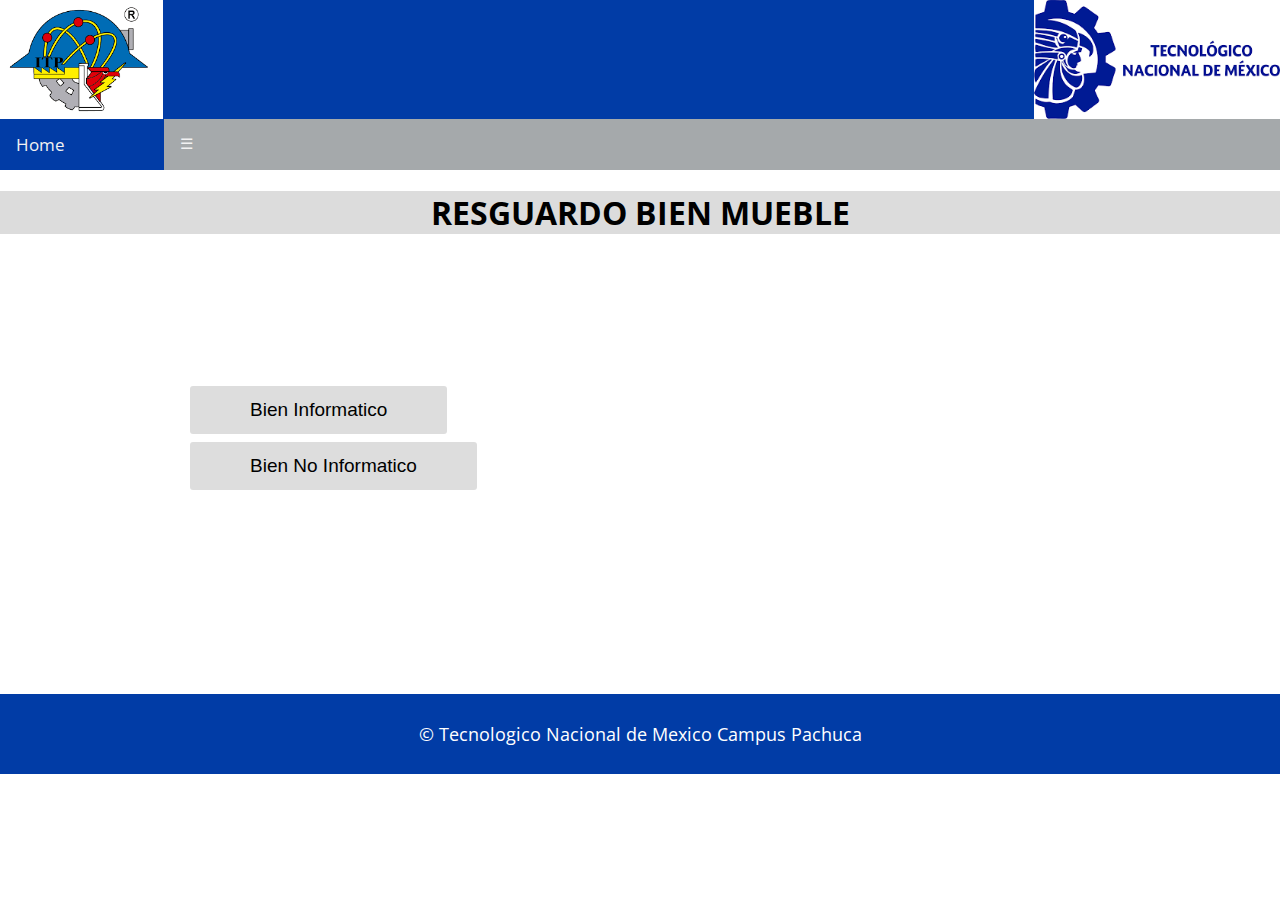
==== bienMueble.html @ ba9ea39c "Menu Bien Mueble" ====
<!DOCTYPE html>
<html lang="es">
<head>
    <meta charset="utf-8" />
    <!-- <meta name="viewport" content="width=device-width, user-sacalable=no" /> -->
    <meta name="viewport" content="width=device-width, initial-scale=1">
    <link rel="stylesheet" href="https://cdnjs.cloudflare.com/ajax/libs/font-awesome/4.7.0/css/font-awesome.min.css">
    <title>DGRMS</title>
    <link rel="stylesheet" type="text/css" href="css/bienMueble.css" />
    <!-- Insetar un icono -->
    <link rel="icon" type="image/x-icon" href="img/logoTec.png">
    <!-- Fuente ROBOTO bajada de google font -->
    <link rel="preconnect" href="https://fonts.gstatic.com">
    <link href="https://fonts.googleapis.com/css2?family=Open+Sans&display=swap" rel="stylesheet">
    <!-- Fuente MULISH google fonts -->
    <link rel="preconnect" href="https://fonts.gstatic.com">
    <link href="https://fonts.googleapis.com/css2?family=Open+Sans&display=swap" rel="stylesheet">
  </head>
<body>
    <!-- ### INCIO CABECERA #### -->
    <header id="header">
        <div id="logo1">
            <img src="img/logoTec.png" alt="logo logoTec" />
            <!-- <h1>Administración de Recursos Materiales y Servicios</h1> -->
        </div>
        <!-- <div id="titulo">
            <h1>Servicios de bienes muebles</h1>
        </div> -->
        <div id="logo2">
            <img src="img/logoTecNM.png" alt="logo logoTecNM" />
        </div>
        <div class="clearfix"></div>
    </header>
    <!-- ### FIN CABECERA ### -->
    
    <!-- ### INICIO MENU ### -->
    <nav id="nav">
        <div class="topnav" id="myTopnav">
            <a href="index.html" class="active">Home</a>
            <div class="dropdown">
              <button class="dropbtn">BIENES MUEBLES 
                <i class="fa fa-caret-down"></i>
              </button>
              <div class="dropdown-content">
                <a href="bienMueble.html">BIEN MUEBLE</a>
                <a href="#">VALES</a>
                <a href="#">COMPRAS</a>
                <a href="#">REPORTES</a>
                <a href="#">OTROS</a>
              </div>
            </div> 
            <a href="#news">INVENTARIO</a>
            <a href="#contact">AUTOS</a>
            <div class="dropdown">
              <button class="dropbtn">CATALOGO 
                <i class="fa fa-caret-down"></i>
              </button>
              <div class="dropdown-content">
                <a href="#">O1</a>
                <a href="#">O2</a>
                <a href="#">O3</a>
              </div>
            </div> 
            <a href="#about">TRAMITES</a>
            <a href="javascript:void(0);" style="font-size:15px;" class="icon" onclick="myFunction()">&#9776;</a>
          </div>
          <!-- <div class="clearfix"></div> -->
    </nav>
    <!-- ### FIN MENU ### -->
    <!-- ### INICIO CONTENIDO ### -->
    <div id="contenido">
        <h1>RESGUARDO BIEN MUEBLE</h1>
        <br />
        <br />
        <br />
        <br />
        <br />
        <br />
        <br />
          <button class="button">
            <a href="#">Bien Informatico</a>  
          </button>
          <button class="button">
            <a href="#">Bien No Informatico</a>
          </button>
    </div>
    <!-- ### FIN CONTENIDO ### -->
    <!-- ### INICIO FOOTER ### -->
    <footer id="footer">
      <p>&copy; Tecnologico Nacional de Mexico Campus Pachuca</p>
    </footer>
    <!-- ### FIN FOOTER ### -->
    
    <script>
        function myFunction() {
          var x = document.getElementById("myTopnav");
          if (x.className === "topnav") {
            x.className += " responsive";
          } else {
            x.className = "topnav";
          }
        }
        </script>
</body>
</html>
---- css/bienMueble.css ----
body{
    margin: 0px;
    padding: 0px;
}
header{
    height: 119px;
    width: 100%;
    background-color: #013ca6;
}
#logo1{
    width: 80%;
    float: left;
}
#logo1 img{
    display: block;
    float: left;
    height: 119px;
}
#logo1 h1{
    color: white;
    padding:20px ;
    text-align: center;
    line-height: 30px;
    /*TIPO DE LETRA -> font-family ROBOTO*/
    font-family: 'Open Sans', sans-serif; 
    text-transform: uppercase;

}


#logo2{
    width: 20%;
    float: right;
}
#logo2 img{
    display: block;
    float: right;
    height: 119px;
}

/* BARRA DE NAVEGACION */
.topnav {
    overflow: hidden;
    background-color: #a5a9ab;
  }
  
  .topnav a {
    float: left;
    display: block;
    color: #f2f2f2;
    text-align: center;
    padding: 14px 16px;
    text-decoration: none;
    font-size: 17px;
    /*TIPO DE LETRA -> font-family MULISH*/
    font-family: 'Open Sans', sans-serif;
    padding-right: 99px;
  }
  
  .active {
    background-color: #013ca6;
    color: white;
  }
  
  .topnav .icon {
    display: none;
  }
  
  .dropdown {
    float: left;
    overflow: hidden;
  }
  
  .dropdown .dropbtn {
    font-size: 17px;    
    border: none;
    outline: none;
    color: white;
    padding: 14px 16px;
    background-color: inherit;
    font-family: inherit;
    margin: 0;
    /*TIPO DE LETRA -> font-family MULISH*/
    font-family: 'Open Sans', sans-serif;
    padding-right: 130px;
  }
  
  .dropdown-content {
    display: none;
    position: absolute;
    background-color: #f9f9f9;
    min-width: 160px;
    box-shadow: 0px 8px 16px 0px rgba(0,0,0,0.2);
    z-index: 1;
  }
  
  .dropdown-content a {
    float: none;
    color: black;
    padding: 12px 16px;
    text-decoration: none;
    display: block;
    text-align: left;
    /*TIPO DE LETRA -> font-family MULISH*/
    font-family: 'Open Sans', sans-serif;
  }
  
  .topnav a:hover, .dropdown:hover .dropbtn {
    background-color: #555;
    color: white;
    /*TIPO DE LETRA -> font-family MULISH*/
    font-family: 'Open Sans', sans-serif;
  }
  
  .dropdown-content a:hover {
    background-color: #ddd;
    color: black;
    /*TIPO DE LETRA -> font-family MULISH*/
    font-family: 'Open Sans', sans-serif;
  }
  
  .dropdown:hover .dropdown-content {
    display: block;
  }
/* CONTENIDO */
/* Boton Regresar */
.button {
  background-color: #ddd;
  border: none;
  color: black;
  padding: 13px 63px;
  text-align: center;
  text-decoration: none;
  display: inline-block;
  margin: 4px 239px;
  cursor: pointer;
  border-radius: 3px;
  font-size: 19px;
}
.button a{
  color: black;
  text-decoration: none;
}
.button:hover {
  background-color: #013ca6;
  color: white;
}
.button a:hover{
  color:white;
  text-decoration: none;
} 

#contenido h1{
  /* margin: 0px;
  padding: 0px; */
  width: 100%;
  display: block;
  text-align: center;
  background-color:#DCDCDC ;
  font-family: 'Open Sans', sans-serif; 
  text-transform: uppercase;
  padding-top: 0px;
}
/* FOOTER */
footer{
  width: 100%;
  margin: 0px auto;
  text-align: center;
  margin-top: 200px;
  background-color: #013ca6;
  padding-top: 10px;
  padding-bottom: 10px;
  font-family: 'Open Sans', sans-serif;
  font-size: 18px;
  color: white;
}

/* RESPONSIVE */
/* RESPONSIVE NAV */

@media(max-width:1518px){
  .button {
    background-color: #ddd;
    border: none;
    color: black;
    padding: 13px 60px;
    text-align: center;
    text-decoration: none;
    display: inline-block;
    margin: 4px 190px;
    cursor: pointer;
    border-radius: 3px;
    font-size: 19px;
  }
}
@media screen and (max-width: 1351px) {
  .topnav a:not(:first-child), .dropdown .dropbtn {
    display: none;
  }
  .topnav a.icon {
    float: left;
    display: block;
  }
}

@media screen and (max-width: 1351px) {
  .topnav.responsive {position: relative;}
  .topnav.responsive .icon {
    position: absolute;
    right: 0;
    top: 0;
  }
  .topnav.responsive a {
    float: none;
    display: block;
    text-align: left;
  }
  .topnav.responsive .dropdown {float: none;}
  .topnav.responsive .dropdown-content {position: relative;}
  .topnav.responsive .dropdown .dropbtn {
    display: block;
    width: 100%;
    text-align: left;
  }
  #header h1{
    font-size: 28px;
    display: none;
  }
  #contenido #imgTec{
    padding-left: 15%;
    width: 950px;
    height: 555px;
  }
}

@media(max-width:1110px){
    body{
        background: rgb(255, 255, 255);
    }
    header{
        height: 100px;
        width: 100%;
        background-color: #013ca6;
    }
    #header h1{
      font-size: 28px;
      display: none;
  }
    #logo1{
        width: 80%;
        float: left;
    }
    #logo1 img{
        display: block;
        float: left;
        height: 100px;
    }
    #logo1 h1{
        color: white;
        padding:20px ;
        text-align: center;
        line-height: 30px;
        /*TIPO DE LETRA -> font-family ROBOTO*/
        font-family: 'Open Sans', sans-serif; 
        font-size: 28px;
    }
    #logo2{
        width: 20%;
        float: right;
    }
    #logo2 img{
        display: block;
        float: right;
        height: 100px;
    }
}

@media(max-width:1200px){
  #contenido #imgTec{
    padding-left: 11%;
    width: 900px;
    height: 500px;
  }
}
@media(max-width:1000px){
  #contenido #imgTec{
    padding-left: 5%;
    width: 700px;
    height: 400px;
  }
}
@media(max-width:415px){
  #contenido #imgTec{
    padding-left: 1%;
    width: 500px;
    height: 200px;
  }
}
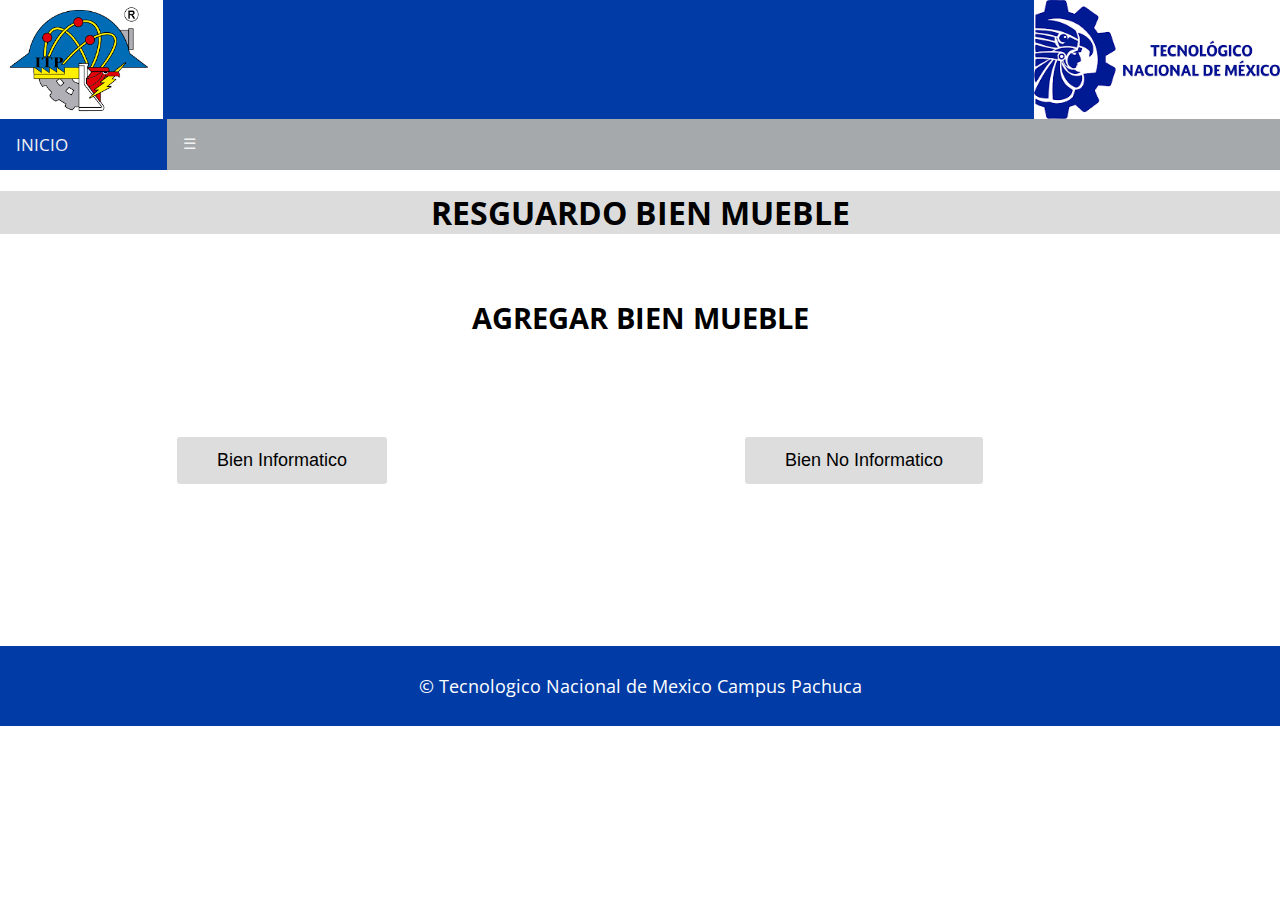
==== commit b05efec2: "Menú Bien Mueble 2.0" ====
--- a/bienMueble.html
+++ b/bienMueble.html
@@ -36,7 +36,7 @@
     <!-- ### INICIO MENU ### -->
     <nav id="nav">
         <div class="topnav" id="myTopnav">
-            <a href="index.html" class="active">Home</a>
+            <a href="index.html" class="active">INICIO</a>
             <div class="dropdown">
               <button class="dropbtn">BIENES MUEBLES 
                 <i class="fa fa-caret-down"></i>
@@ -71,8 +71,7 @@
     <div id="contenido">
         <h1>RESGUARDO BIEN MUEBLE</h1>
         <br />
-        <br />
-        <br />
+        <h2>Agregar Bien Mueble</h2>
         <br />
         <br />
         <br />
--- a/css/bienMueble.css
+++ b/css/bienMueble.css
@@ -159,14 +159,26 @@
   background-color:#DCDCDC ;
   font-family: 'Open Sans', sans-serif; 
   text-transform: uppercase;
+  text-transform: uppercase;
   padding-top: 0px;
+}
+#contenido h2{
+  /* margin: 0px;
+  padding: 0px; */
+  width: 100%;
+  display: block;
+  text-align: center;
+  font-family: 'Open Sans', sans-serif; 
+  text-transform: uppercase;
+  padding-top: 0px;
+  font-size: 29px;
 }
 /* FOOTER */
 footer{
   width: 100%;
   margin: 0px auto;
   text-align: center;
-  margin-top: 200px;
+  margin-top: 158px;
   background-color: #013ca6;
   padding-top: 10px;
   padding-bottom: 10px;
@@ -201,6 +213,19 @@
     float: left;
     display: block;
   }
+  .button {
+    background-color: #ddd;
+    border: none;
+    color: black;
+    padding: 13px 55px;
+    text-align: center;
+    text-decoration: none;
+    display: inline-block;
+    margin: 4px 200px;
+    cursor: pointer;
+    border-radius: 3px;
+    font-size: 18px;
+  }
 }
 
 @media screen and (max-width: 1351px) {
@@ -232,7 +257,36 @@
     height: 555px;
   }
 }
-
+@media(max-width:1314px){
+  .button {
+    background-color: #ddd;
+    border: none;
+    color: black;
+    padding: 13px 40px;
+    text-align: center;
+    text-decoration: none;
+    display: inline-block;
+    margin: 4px 177px;
+    cursor: pointer;
+    border-radius: 3px;
+    font-size: 18px;
+  }
+}
+/* @media(max-width:1014px){
+  .button {
+    background-color: #ddd;
+    border: none;
+    color: black;
+    padding: 13px 30px;
+    text-align: center;
+    text-decoration: none;
+    display: inline-block;
+    margin: 4px 125px;
+    cursor: pointer;
+    border-radius: 3px;
+    font-size: 18px;
+  }
+} */
 @media(max-width:1110px){
     body{
         background: rgb(255, 255, 255);
@@ -273,6 +327,19 @@
         float: right;
         height: 100px;
     }
+    /* .button {
+      background-color: #ddd;
+      border: none;
+      color: black;
+      padding: 4px 34px;
+      text-align: center;
+      text-decoration: none;
+      display: inline-block;
+      margin: 4px 150px;
+      cursor: pointer;
+      border-radius: 3px;
+      font-size: 18px;
+    } */
 }
 
 @media(max-width:1200px){
@@ -281,12 +348,38 @@
     width: 900px;
     height: 500px;
   }
-}
-@media(max-width:1000px){
+  .button {
+    background-color: #ddd;
+    border: none;
+    color: black;
+    padding: 13px 30px;
+    text-align: center;
+    text-decoration: none;
+    display: inline-block;
+    margin: 4px 150px;
+    cursor: pointer;
+    border-radius: 3px;
+    font-size: 18px;
+  }
+}
+@media(max-width:1014px){
   #contenido #imgTec{
     padding-left: 5%;
     width: 700px;
     height: 400px;
+  }
+  .button {
+    background-color: #ddd;
+    border: none;
+    color: black;
+    padding: 13px 30px;
+    text-align: center;
+    text-decoration: none;
+    display: inline-block;
+    margin: 4px 125px;
+    cursor: pointer;
+    border-radius: 3px;
+    font-size: 18px;
   }
 }
 @media(max-width:415px){
@@ -295,4 +388,19 @@
     width: 500px;
     height: 200px;
   }
+}
+@media(max-width:800px){
+  .button {
+    background-color: #ddd;
+    border: none;
+    color: black;
+    padding: 13px 30px;
+    text-align: center;
+    text-decoration: none;
+    display: inline-block;
+    margin: 4px 70px;
+    cursor: pointer;
+    border-radius: 3px;
+    font-size: 18px;
+  }
 }